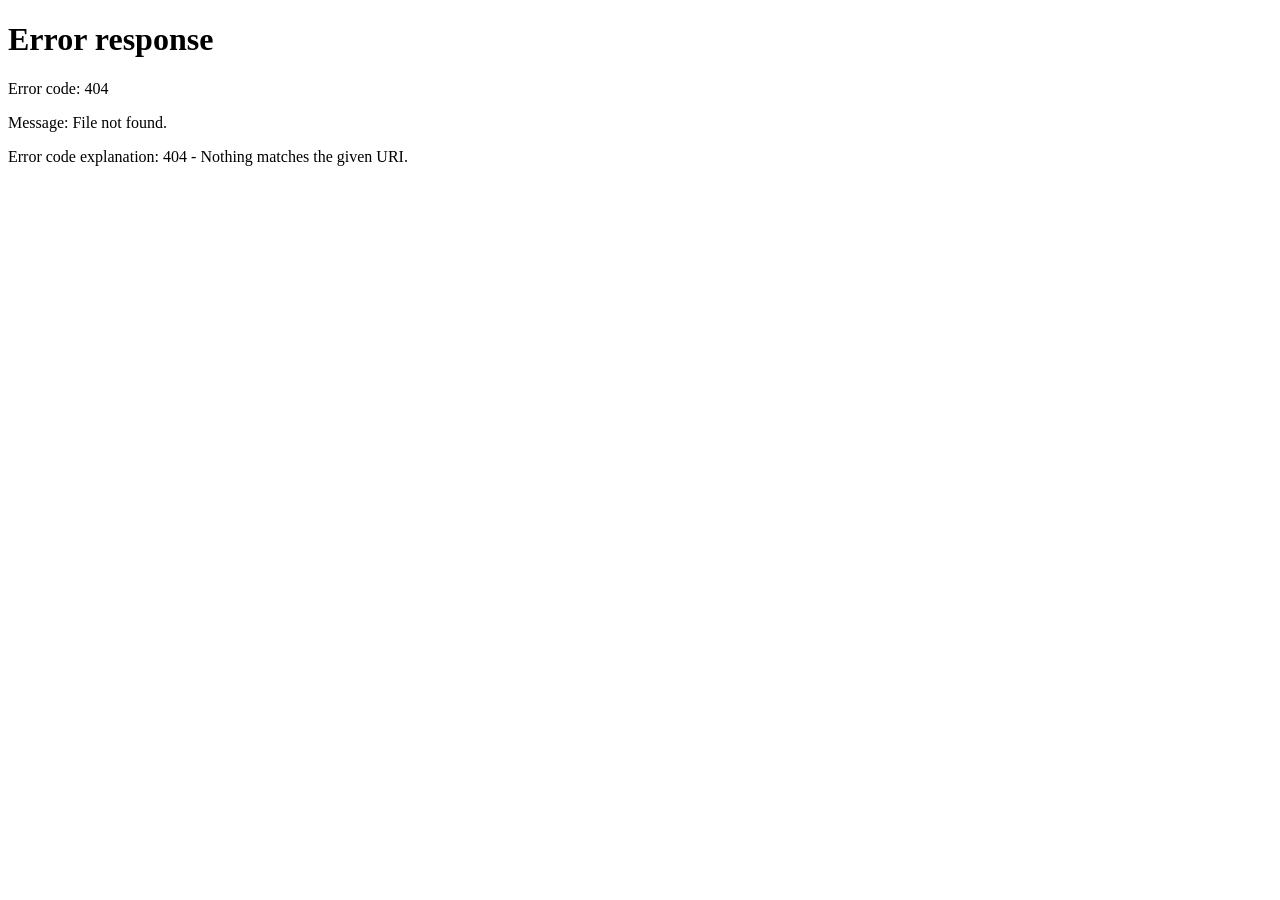
==== frontend/user/index.html @ 191cfde3 "Add files via upload" ====
<!DOCTYPE html>
<html lang="en">
<head>
    <meta charset="UTF-8">
    <meta name="viewport" content="width=device-width, initial-scale=1.0">
    <title>OncoScan AI - Tumor Detection</title>
    <link rel="stylesheet" href="/frontend/user/style.css">
    <link href="https://fonts.googleapis.com/css2?family=Inter:wght@400;500;600;700;800&display=swap" rel="stylesheet">
</head>
<body>

<div class="container">
    <header class="header">
        <h1 class="title">OncoScan AI</h1>
        <p class="subtitle">Advanced Medical Image Analysis & Tumor Detection</p>
    </header>

    <div class="main-content">
        <div class="card">
            <div style="display: flex; justify-content: space-between; align-items: center; margin-bottom: 25px;">
                <h2 style="margin: 0;">New Analysis</h2>
                <button class="secondary-btn" onclick="logout()">Logout</button>
            </div>

            <div class="input-group">
                <div class="input-field">
                    <label for="patientName">Patient Name</label>
                    <input type="text" id="patientName" placeholder="Enter full name">
                </div>
                <div class="input-field">
                    <label for="patientId">Patient ID</label>
                    <input type="text" id="patientId" placeholder="Enter ID number">
                </div>
            </div>

            <div id="dropArea" class="drop-area">
                <div class="upload-icon">📁</div>
                <p>Drag & Drop Medical Image Here</p>
                <span>or</span>
                <label for="imageInput" class="upload-button" style="margin-top: 15px; display: inline-block;">Browse Files</label>
                <input type="file" id="imageInput" accept="image/*" style="display: none;">
            </div>
            
            <p id="fileName" style="margin-top: 10px; color: var(--success-color); font-weight: 600;"></p>

            <div id="previewSection" style="display:none; margin-top: 30px; border-top: 1px solid #e2e8f0; padding-top: 30px;">
                <h3>Image Preview</h3>
                <img id="previewImage" class="preview-img" alt="Preview">
                <div style="margin-top: 20px;">
                    <button id="predictButton" class="primary-btn">Analyze Image</button>
                </div>
                <div id="loadingIndicator" class="loading" style="display:none;">
                    <div class="spinner"></div>
                    <p>Processing Scan...</p>
                </div>
            </div>

            <div style="margin-top: 30px; border-top: 1px solid #e2e8f0; padding-top: 20px;">
                <button class="secondary-btn" style="width: 100%;" onclick="location.href='/history-page'">View Prediction History</button>
            </div>
        </div>
    </div>

    <footer class="footer">
        <p>&copy; 2026 OncoScan AI. All rights reserved.</p>
        <p style="margin-top: 10px;">Developed by <a href="https://github.com/Masud744" target="_blank" style="color: #3b82f6; text-decoration: none; font-weight: 600; border-bottom: 2px solid transparent; transition: border-color 0.2s;" onmouseover="this.style.borderColor='#3b82f6'" onmouseout="this.style.borderColor='transparent'">Shahriar Alom Masud</a></p>
    </footer>
</div>

<script src="/frontend/config.js"></script>
<script src="/frontend/user/script.js"></script>
<script>
    function logout() {
        localStorage.removeItem("user_id");
        localStorage.removeItem("role");
        window.location.href = "/login";
    }
</script>
---- frontend/user/style.css ----
/* Modern Professional User Theme */
:root {
    --primary-color: #3b82f6;
    --primary-dark: #2563eb;
    --accent-color: #0ea5e9;
    --success-color: #10b981;
    --danger-color: #ef4444;
    --bg-color: #f8fafc;
    --card-bg: #ffffff;
    --border-color: #e2e8f0;
    --text-primary: #1e293b;
    --text-secondary: #475569;
    --shadow: 0 4px 6px -1px rgba(0, 0, 0, 0.1), 0 2px 4px -1px rgba(0, 0, 0, 0.06);
}

* {
    margin: 0;
    padding: 0;
    box-sizing: border-box;
}

body {
    font-family: 'Inter', -apple-system, sans-serif;
    background-color: var(--bg-color);
    color: var(--text-primary);
    line-height: 1.6;
    min-height: 100vh;
}

.container {
    max-width: 1000px;
    margin: 0 auto;
    padding: 20px;
}

.header {
    text-align: center;
    margin-bottom: 40px;
    padding: 40px 0;
}

.title {
    font-size: 2.5rem;
    font-weight: 800;
    color: var(--text-primary);
    margin-bottom: 8px;
}

.subtitle {
    color: var(--text-secondary);
    font-size: 1.1rem;
}

.card {
    background: var(--card-bg);
    border-radius: 16px;
    padding: 32px;
    box-shadow: var(--shadow);
    border: 1px solid var(--border-color);
}

/* Inputs */
.input-group {
    display: grid;
    grid-template-columns: 1fr 1fr;
    gap: 20px;
    margin-bottom: 25px;
}

.input-field {
    display: flex;
    flex-direction: column;
    gap: 8px;
    margin-bottom: 15px;
}

.input-field label {
    font-weight: 600;
    font-size: 0.875rem;
    color: var(--text-secondary);
}

input[type="text"],
input[type="password"],
select {
    padding: 12px 16px;
    border-radius: 8px;
    border: 1px solid var(--border-color);
    font-size: 1rem;
    outline: none;
    transition: border-color 0.2s;
}

input:focus {
    border-color: var(--primary-color);
    box-shadow: 0 0 0 3px rgba(59, 130, 246, 0.1);
}

/* Buttons */
button {
    padding: 12px 24px;
    border-radius: 8px;
    font-weight: 600;
    cursor: pointer;
    transition: all 0.2s;
    border: none;
    font-size: 1rem;
}

.primary-btn {
    background-color: var(--primary-color);
    color: white;
}

.primary-btn:hover {
    background-color: var(--primary-dark);
}

.secondary-btn {
    background-color: #f1f5f9;
    color: var(--text-primary);
    border: 1px solid var(--border-color);
}

.secondary-btn:hover {
    background-color: #e2e8f0;
}

/* Drop Area */
.drop-area {
    border: 2px dashed var(--border-color);
    border-radius: 12px;
    padding: 40px;
    text-align: center;
    background: #f8fafc;
    cursor: pointer;
    transition: all 0.2s;
}

.drop-area.active {
    border-color: var(--primary-color);
    background: rgba(59, 130, 246, 0.05);
}

.upload-icon {
    font-size: 2.5rem;
    margin-bottom: 10px;
}

/* Preview */
.preview-img {
    width: 100%;
    max-width: 400px;
    border-radius: 12px;
    display: block;
    margin: 0 auto;
    box-shadow: var(--shadow);
}

/* Loading */
.loading {
    display: flex;
    align-items: center;
    justify-content: center;
    gap: 12px;
    margin-top: 20px;
}

.spinner {
    width: 24px;
    height: 24px;
    border: 3px solid #e2e8f0;
    border-top-color: var(--primary-color);
    border-radius: 50%;
    animation: spin 1s linear infinite;
}

@keyframes spin {
    to { transform: rotate(360deg); }
}

/* Table */
.table-container {
    overflow-x: auto;
}

table {
    width: 100%;
    border-collapse: collapse;
    text-align: left;
}

th {
    padding: 16px;
    background: #f8fafc;
    border-bottom: 2px solid var(--border-color);
    color: var(--text-secondary);
    font-weight: 600;
}

td {
    padding: 16px;
    border-bottom: 1px solid var(--border-color);
}

/* Result Page Specifics */
.result-item {
    display: flex;
    justify-content: space-between;
    align-items: center;
    padding: 15px 0;
    border-bottom: 1px solid var(--border-color);
}

.result-label {
    font-weight: 600;
    color: var(--text-secondary);
}

.result-value {
    font-weight: 700;
    font-size: 1.1rem;
}

.confidence-bar {
    width: 100px;
    height: 8px;
    background: #e2e8f0;
    border-radius: 4px;
    overflow: hidden;
}

.confidence-fill {
    height: 100%;
    background: var(--primary-color);
}

/* Modal */
.modal {
    display: none;
    position: fixed;
    z-index: 1000;
    left: 0;
    top: 0;
    width: 100%;
    height: 100%;
    background: rgba(0,0,0,0.8);
    backdrop-filter: blur(4px);
}

.modal-content {
    margin: auto;
    display: block;
    max-width: 90%;
    max-height: 80%;
    position: relative;
    top: 50%;
    transform: translateY(-50%);
    border-radius: 12px;
}

.close {
    position: absolute;
    top: 20px;
    right: 30px;
    color: white;
    font-size: 40px;
    cursor: pointer;
}

/* Footer */
.footer {
    text-align: center;
    padding: 40px 0;
    color: var(--text-secondary);
    font-size: 0.875rem;
}

/* Responsive */
@media (max-width: 768px) {
    .input-group {
        grid-template-columns: 1fr;
    }
    
    .title {
        font-size: 2rem;
    }
}
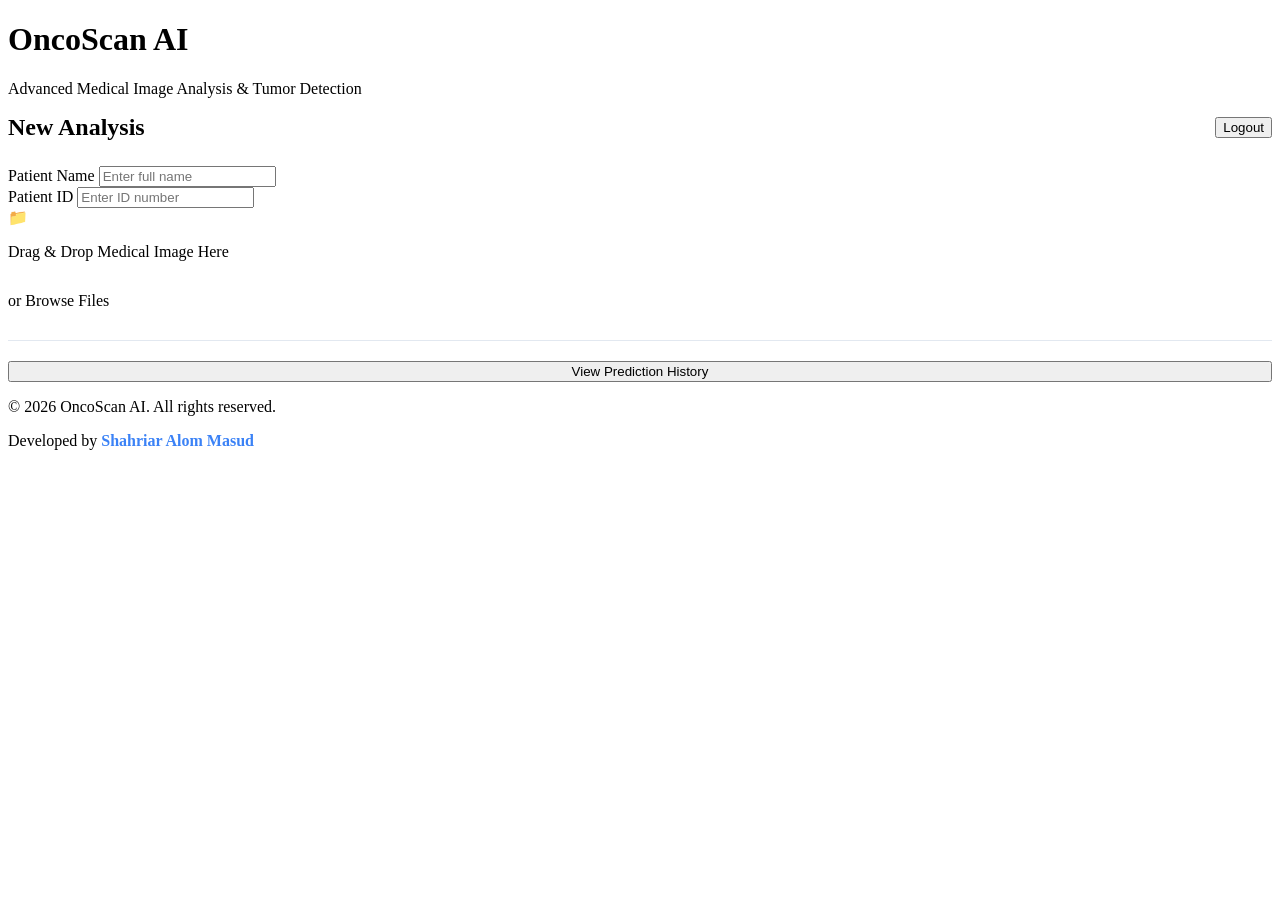
==== commit 9ad1591b: "Update stylesheet and script paths in index.html" ====
--- a/frontend/user/index.html
+++ b/frontend/user/index.html
@@ -4,7 +4,7 @@
     <meta charset="UTF-8">
     <meta name="viewport" content="width=device-width, initial-scale=1.0">
     <title>OncoScan AI - Tumor Detection</title>
-    <link rel="stylesheet" href="/frontend/user/style.css">
+    <link rel="stylesheet" href="/user/style.css">
     <link href="https://fonts.googleapis.com/css2?family=Inter:wght@400;500;600;700;800&display=swap" rel="stylesheet">
 </head>
 <body>
@@ -67,8 +67,8 @@
     </footer>
 </div>
 
-<script src="/frontend/config.js"></script>
-<script src="/frontend/user/script.js"></script>
+<script src="/config.js"></script>
+<script src="/user/script.js"></script>
 <script>
     function logout() {
         localStorage.removeItem("user_id");
